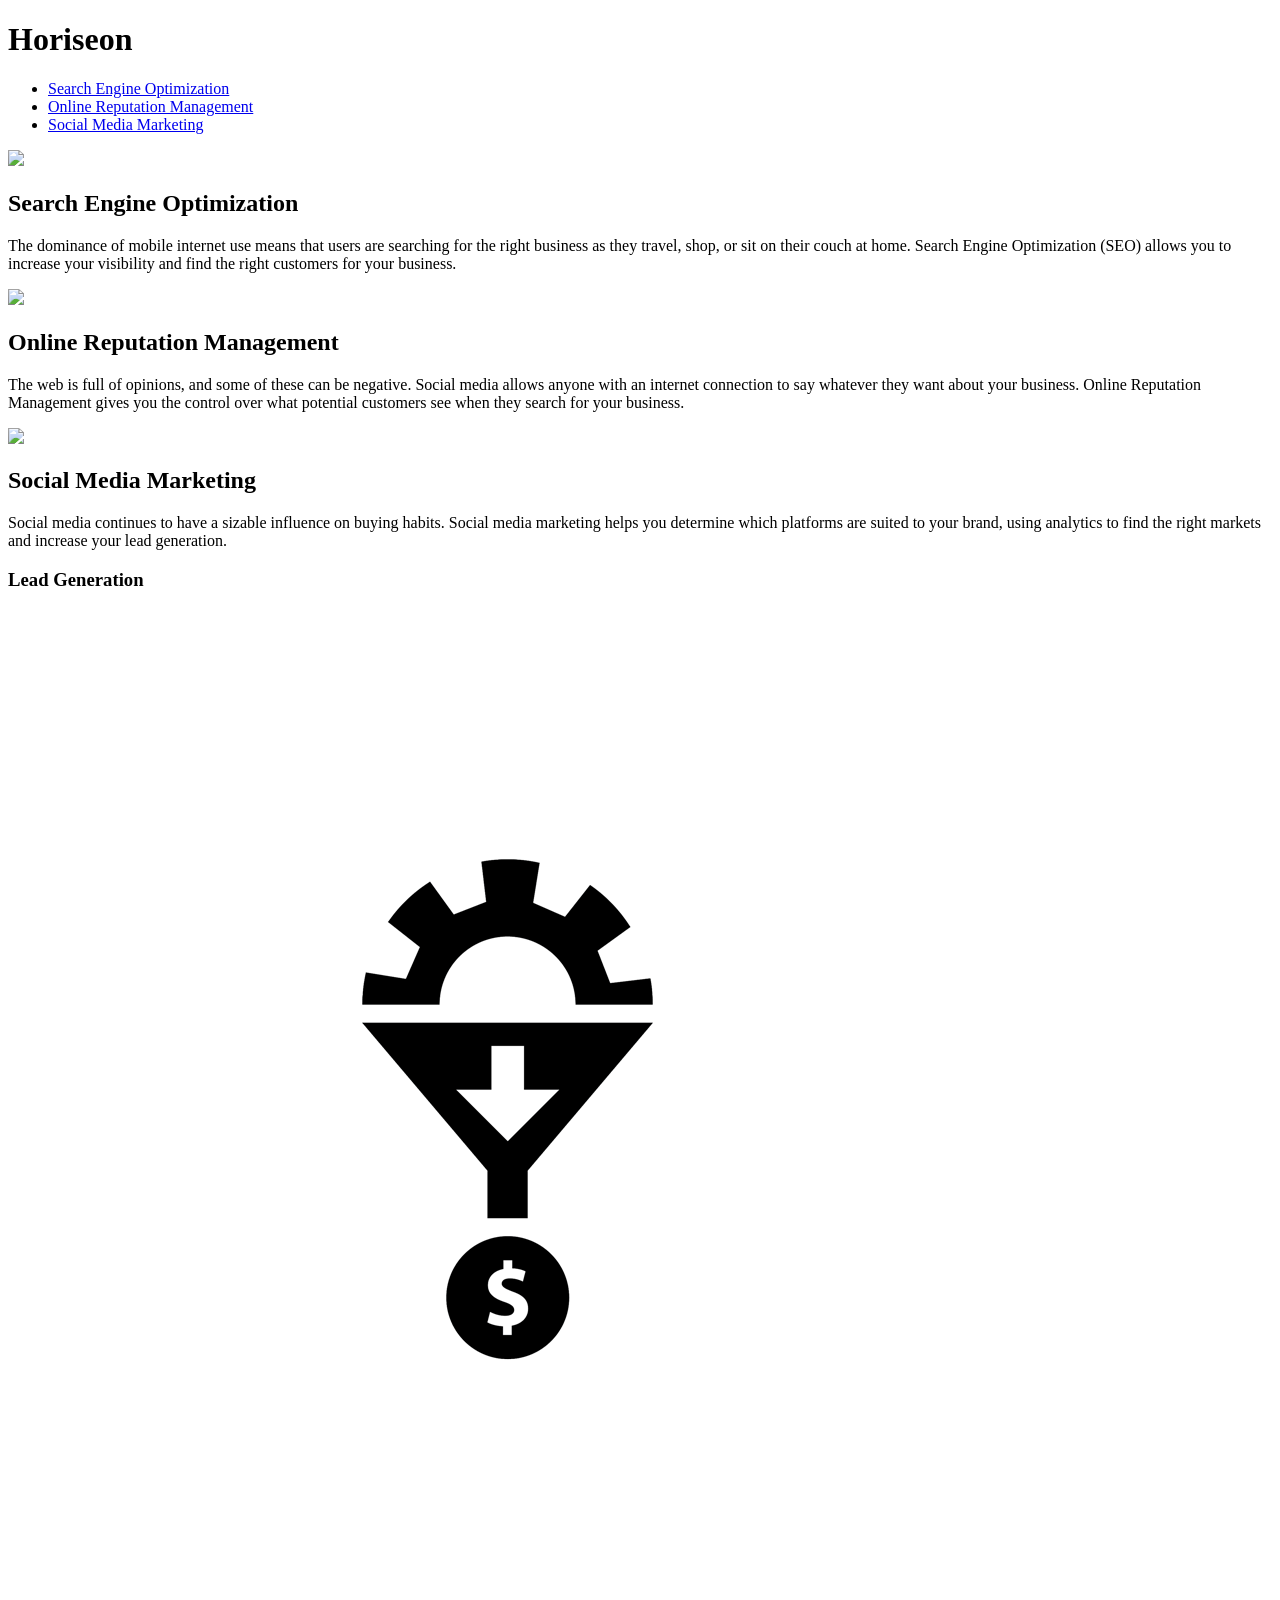
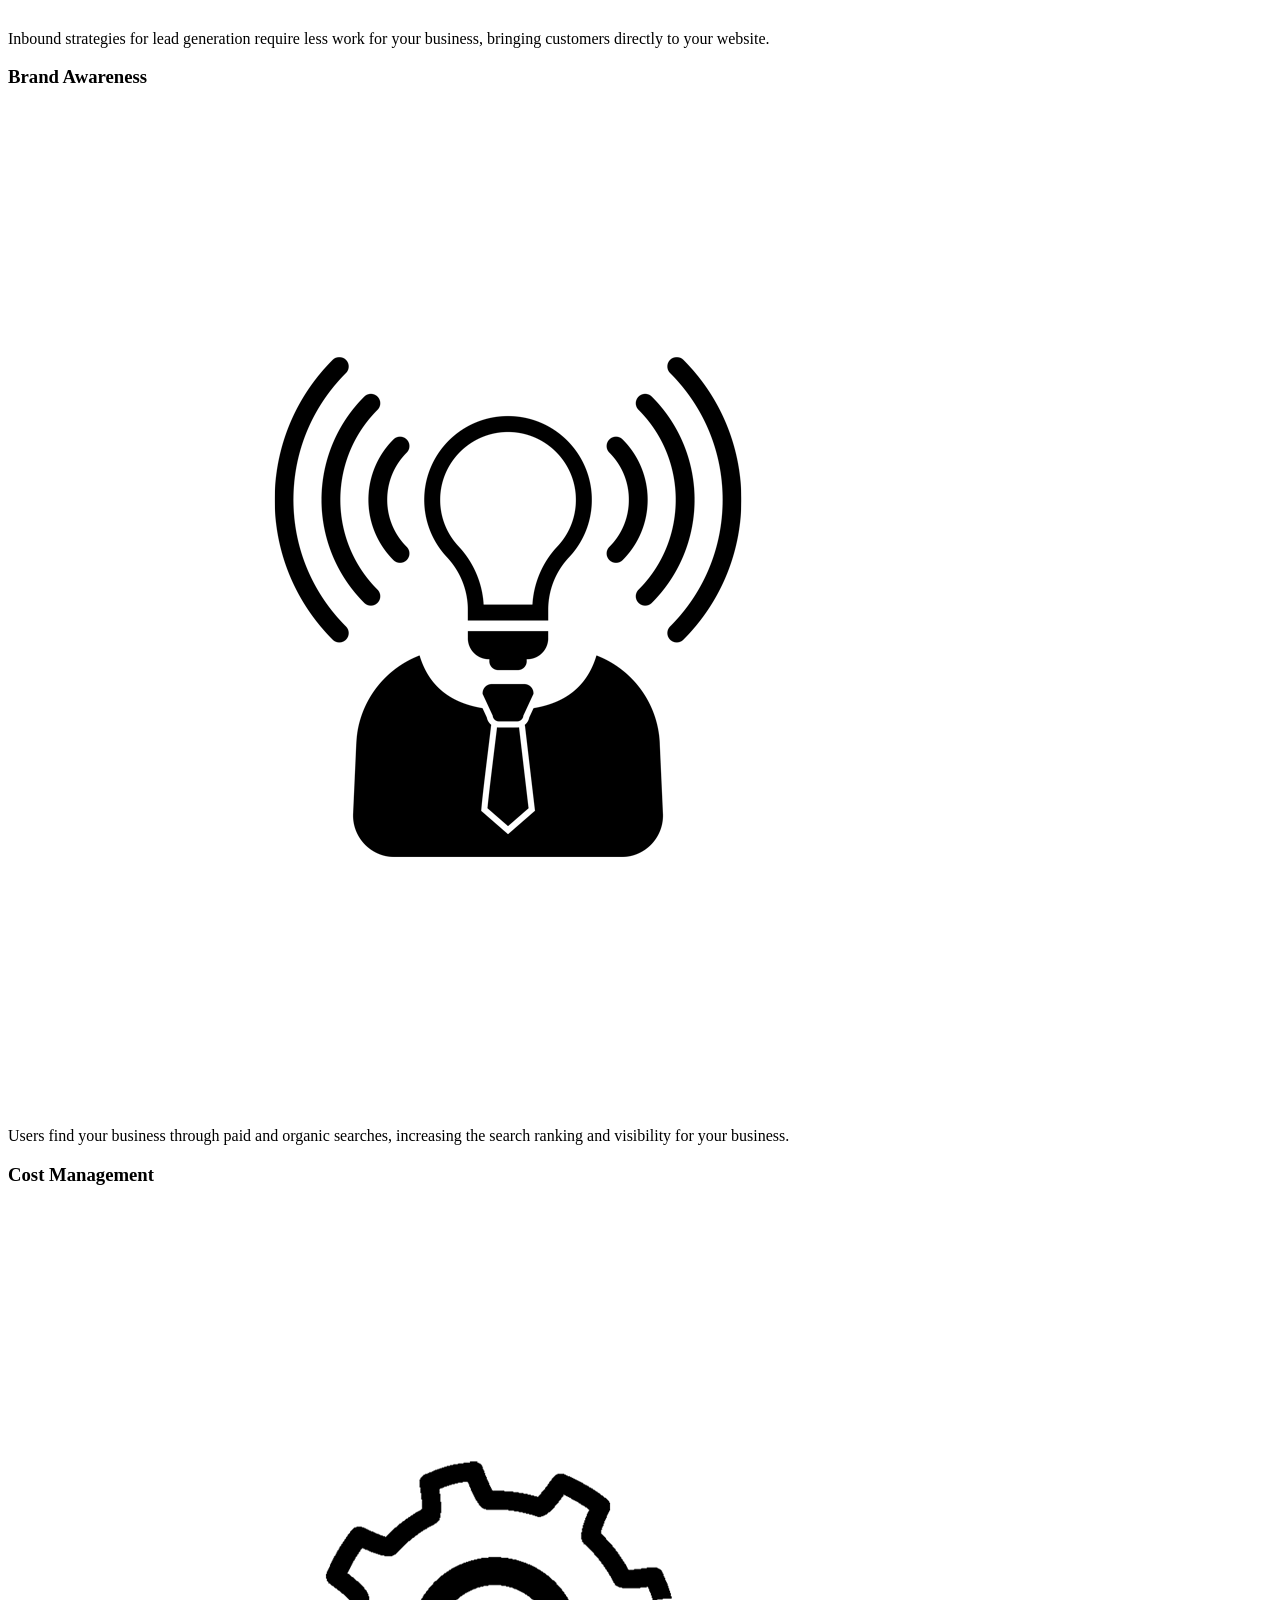
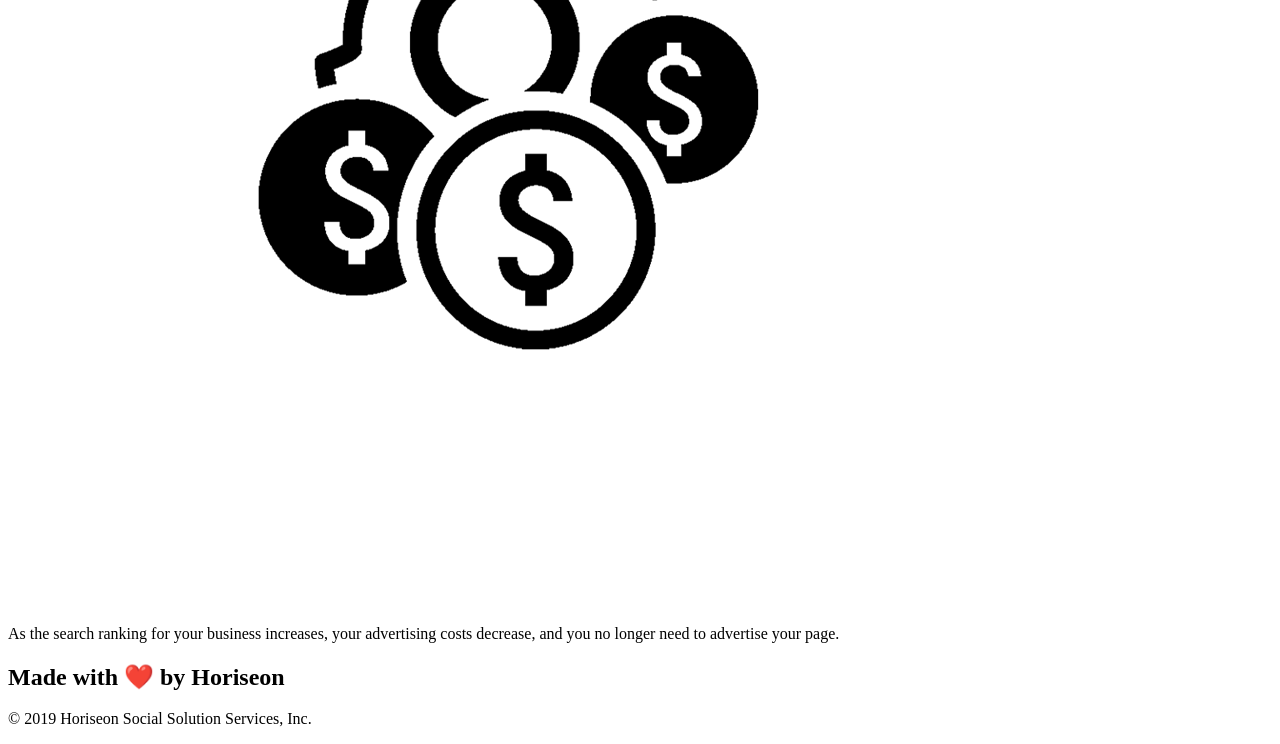
==== 02-Homework/Develop/index.html @ 05d1ed96 "Initial commit" ====
<!DOCTYPE html>
<html lang="en-us">

<head>
    <meta charset="UTF-8" />
    <link rel="stylesheet" href="./assets/css/style.css">
    <title>website</title>
</head>

<body>
    <div class="header">
        <h1>Hori<span class="seo">seo</span>n</h1>
        <div>
            <ul>
                <li>
                    <a href="#search-engine-optimization">Search Engine Optimization</a>
                </li>
                <li>
                    <a href="#online-reputation-management">Online Reputation Management</a>
                </li>
                <li>
                    <a href="#social-media-marketing">Social Media Marketing</a>
                </li>
            </ul>
        </div>
    </div>
    <div class="hero"></div>
    <div class="content">
        <div class="search-engine-optimization">
            <img src="./assets/images/search-engine-optimization.jpg" class="float-left" />
            <h2>Search Engine Optimization</h2>
            <p>
                The dominance of mobile internet use means that users are searching for the right business as they travel, shop, or sit on their couch at home. Search Engine Optimization (SEO) allows you to increase your visibility and find the right customers for your business.
            </p>
        </div>
        <div id="online-reputation-management" class="online-reputation-management">
            <img src="./assets/images/online-reputation-management.jpg" class="float-right" />
            <h2>Online Reputation Management</h2>
            <p>
                The web is full of opinions, and some of these can be negative. Social media allows anyone with an internet connection to say whatever they want about your business. Online Reputation Management gives you the control over what potential customers see when they search for your business.
            </p>
        </div>
        <div id="social-media-marketing" class="social-media-marketing">
            <img src="./assets/images/social-media-marketing.jpg" class="float-left" />
            <h2>Social Media Marketing</h2>
            <p>
                Social media continues to have a sizable influence on buying habits. Social media marketing helps you determine which platforms are suited to your brand, using analytics to find the right markets and increase your lead generation.
            </p>
        </div>
    </div>
    <div class="benefits">
        <div class="benefit-lead">
            <h3>Lead Generation</h3>
            <img src="./assets/images/lead-generation.png" />
            <p>
                Inbound strategies for lead generation require less work for your business, bringing customers directly to your website.
            </p>
        </div>
        <div class="benefit-brand">
            <h3>Brand Awareness</h3>
            <img src="./assets/images/brand-awareness.png" />
            <p>
                Users find your business through paid and organic searches, increasing the search ranking and visibility for your business.
            </p>
        </div>
        <div class="benefit-cost">
            <h3>Cost Management</h3>
            <img src="./assets/images/cost-management.png"></img>
            <p>
                As the search ranking for your business increases, your advertising costs decrease, and you no longer need to advertise your page.
            </p>
        </div>
    </div>
    <div class="footer">
        <h2>Made with ❤️️ by Horiseon</h2>
        <p>
            &copy; 2019 Horiseon Social Solution Services, Inc.
        </p>
    </div>
</body>

</html>
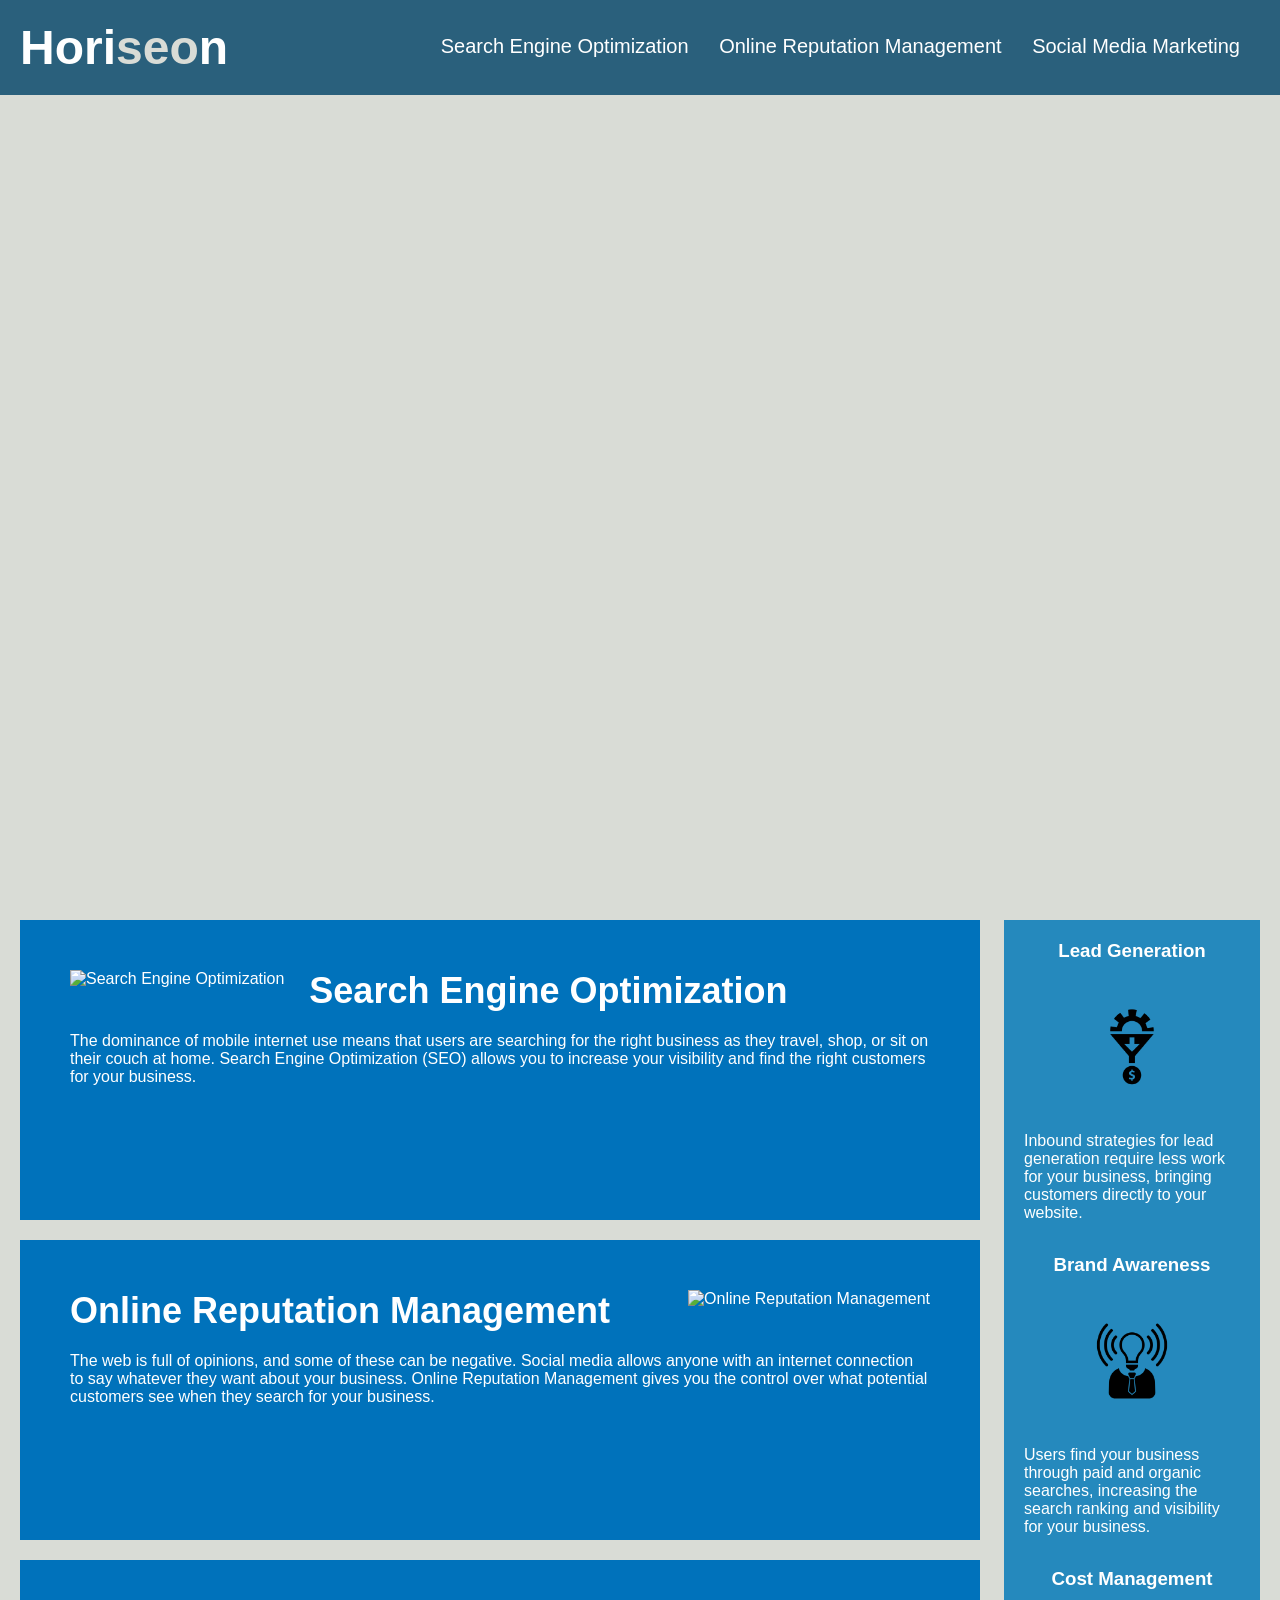
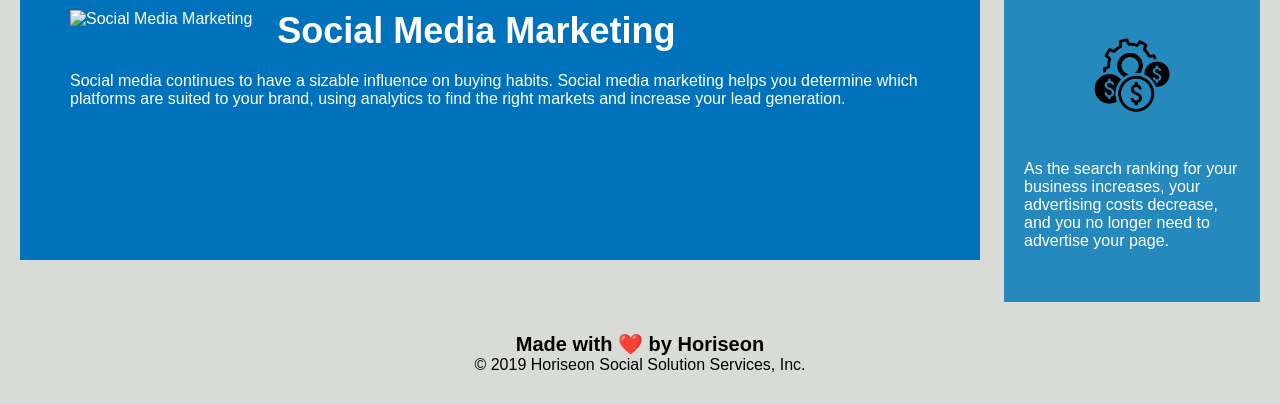
==== commit a9821bca: "refactor part 1" ====
--- a/02-Homework/Develop/index.html
+++ b/02-Homework/Develop/index.html
@@ -8,9 +8,9 @@
 </head>
 
 <body>
-    <div class="header">
+    <header>
         <h1>Hori<span class="seo">seo</span>n</h1>
-        <div>
+        <nav>
             <ul>
                 <li>
                     <a href="#search-engine-optimization">Search Engine Optimization</a>
@@ -22,61 +22,70 @@
                     <a href="#social-media-marketing">Social Media Marketing</a>
                 </li>
             </ul>
-        </div>
-    </div>
-    <div class="hero"></div>
-    <div class="content">
-        <div class="search-engine-optimization">
-            <img src="./assets/images/search-engine-optimization.jpg" class="float-left" />
+        </nav>
+    </header>
+    <figure class="hero"></figure>
+    <main class="content">
+        <section class="search-engine-optimization">
+            <img src="./assets/images/search-engine-optimization.jpg" class="float-left" alt="Search Engine Optimization"/>
             <h2>Search Engine Optimization</h2>
             <p>
-                The dominance of mobile internet use means that users are searching for the right business as they travel, shop, or sit on their couch at home. Search Engine Optimization (SEO) allows you to increase your visibility and find the right customers for your business.
+                The dominance of mobile internet use means that users are searching for the right business as they
+                travel, shop, or sit on their couch at home. Search Engine Optimization (SEO) allows you to increase
+                your visibility and find the right customers for your business.
             </p>
-        </div>
-        <div id="online-reputation-management" class="online-reputation-management">
-            <img src="./assets/images/online-reputation-management.jpg" class="float-right" />
+        </section>
+        <section class="online-reputation-management">
+            <img src="./assets/images/online-reputation-management.jpg" class="float-right" alt="Online Reputation Management"/>
             <h2>Online Reputation Management</h2>
             <p>
-                The web is full of opinions, and some of these can be negative. Social media allows anyone with an internet connection to say whatever they want about your business. Online Reputation Management gives you the control over what potential customers see when they search for your business.
+                The web is full of opinions, and some of these can be negative. Social media allows anyone with an
+                internet connection to say whatever they want about your business. Online Reputation Management gives
+                you the control over what potential customers see when they search for your business.
             </p>
-        </div>
-        <div id="social-media-marketing" class="social-media-marketing">
-            <img src="./assets/images/social-media-marketing.jpg" class="float-left" />
+        </section>
+        <section class="social-media-marketing">
+            <img src="./assets/images/social-media-marketing.jpg" class="float-left" alt="Social Media Marketing"/>
             <h2>Social Media Marketing</h2>
             <p>
-                Social media continues to have a sizable influence on buying habits. Social media marketing helps you determine which platforms are suited to your brand, using analytics to find the right markets and increase your lead generation.
+                Social media continues to have a sizable influence on buying habits. Social media marketing helps you
+                determine which platforms are suited to your brand, using analytics to find the right markets and
+                increase your lead generation.
             </p>
-        </div>
-    </div>
-    <div class="benefits">
-        <div class="benefit-lead">
+        </section>
+    </main>
+    <aside class="benefits">
+        <section class="benefit-lead">
             <h3>Lead Generation</h3>
-            <img src="./assets/images/lead-generation.png" />
+            <img src="./assets/images/lead-generation.png" alt="Lead Generation"/>
             <p>
-                Inbound strategies for lead generation require less work for your business, bringing customers directly to your website.
+                Inbound strategies for lead generation require less work for your business, bringing customers directly
+                to your website.
             </p>
-        </div>
-        <div class="benefit-brand">
+        </section>
+        <section class="benefit-brand">
             <h3>Brand Awareness</h3>
-            <img src="./assets/images/brand-awareness.png" />
+            <img src="./assets/images/brand-awareness.png" alt="Brand Awareness"/>
             <p>
-                Users find your business through paid and organic searches, increasing the search ranking and visibility for your business.
+                Users find your business through paid and organic searches, increasing the search ranking and visibility
+                for your business.
             </p>
-        </div>
-        <div class="benefit-cost">
+        </section>
+        <section class="benefit-cost">
             <h3>Cost Management</h3>
-            <img src="./assets/images/cost-management.png"></img>
+            <img src="./assets/images/cost-management.png" alt="Cost Management"/>
             <p>
-                As the search ranking for your business increases, your advertising costs decrease, and you no longer need to advertise your page.
+                As the search ranking for your business increases, your advertising costs decrease, and you no longer
+                need to advertise your page.
             </p>
-        </div>
-    </div>
-    <div class="footer">
+        </section>
+    </aside>
+    <footer>
         <h2>Made with ❤️️ by Horiseon</h2>
         <p>
             &copy; 2019 Horiseon Social Solution Services, Inc.
         </p>
-    </div>
+    </footer>
 </body>
 
 </html>
--- a/02-Homework/Develop/assets/css/style.css
+++ b/02-Homework/Develop/assets/css/style.css
@@ -0,0 +1,201 @@
+* {
+    box-sizing: border-box;
+    padding: 0;
+    margin: 0;
+}
+
+body {
+    background-color: #d9dcd6;
+}
+
+header {
+    padding: 20px;
+    font-family: 'Trebuchet MS', 'Lucida Sans Unicode', 'Lucida Grande', 'Lucida Sans', Arial, sans-serif;
+    background-color: #2a607c;
+    color: #ffffff;
+}
+
+header h1 {
+    display: inline-block;
+    font-size: 48px;
+}
+
+.seo {
+    color: #d9dcd6;
+}
+
+nav {
+    padding-top: 15px;
+    margin-right: 20px;
+    float: right;
+    font-family: 'Gill Sans', 'Gill Sans MT', Calibri, 'Trebuchet MS', sans-serif;
+    font-size: 20px;
+}
+
+ul {
+    list-style-type: none;
+}
+
+li {
+    display: inline-block;
+    margin-left: 25px;
+}
+
+a {
+    color: #ffffff;
+    text-decoration: none;
+}
+
+p {
+    font-size: 16px;
+}
+
+.hero {
+    height: 800px;
+    width: 100%;
+    margin-bottom: 25px;
+    background-image: url("../images/digital-marketing-meeting.jpg");
+    background-size: cover;
+    background-position: center;
+}
+
+.float-left {
+    float: left;
+    margin-right: 25px;
+}
+
+.float-right {
+    float: right;
+    margin-left: 25px;
+}
+
+main {
+    width: 75%;
+    display: inline-block;
+    margin-left: 20px;
+}
+
+.search-engine-optimization {
+    margin-bottom: 20px;
+    padding: 50px;
+    height: 300px;
+    font-family: 'Gill Sans', 'Gill Sans MT', Calibri, 'Trebuchet MS', sans-serif;
+    background-color: #0072bb;
+    color: #ffffff;
+}
+
+.search-engine-optimization img {
+    max-height: 200px;
+}
+
+.search-engine-optimization h2 {
+    margin-bottom: 20px;
+    font-size: 36px;
+}
+
+.online-reputation-management {
+    margin-bottom: 20px;
+    padding: 50px;
+    height: 300px;
+    font-family: 'Gill Sans', 'Gill Sans MT', Calibri, 'Trebuchet MS', sans-serif;
+    background-color: #0072bb;
+    color: #ffffff;
+}
+
+.online-reputation-management img {
+    max-height: 200px;
+}
+
+.online-reputation-management h2 {
+    margin-bottom: 20px;
+    font-size: 36px;
+}
+
+.social-media-marketing {
+    margin-bottom: 20px;
+    padding: 50px;
+    height: 300px;
+    font-family: 'Gill Sans', 'Gill Sans MT', Calibri, 'Trebuchet MS', sans-serif;
+    background-color: #0072bb;
+    color: #ffffff;
+}
+
+.social-media-marketing img {
+    max-height: 200px;
+}
+
+.social-media-marketing h2 {
+    margin-bottom: 20px;
+    font-size: 36px;
+}
+
+.benefits {
+    margin-right: 20px;
+    padding: 20px;
+    clear: both;
+    float: right;
+    width: 20%;
+    height: 100%;
+    font-family: 'Gill Sans', 'Gill Sans MT', Calibri, 'Trebuchet MS', sans-serif;
+    background-color: #2589bd;
+}
+
+.benefit-lead {
+    margin-bottom: 32px;
+    color: #ffffff;
+}
+
+.benefit-lead h3 {
+    margin-bottom: 10px;
+    text-align: center;
+}
+
+
+.benefit-brand {
+    margin-bottom: 32px;
+    color: #ffffff;
+}
+
+.benefit-brand h3 {
+    margin-bottom: 10px;
+    text-align: center;
+}
+
+.benefit-cost {
+    margin-bottom: 32px;
+    color: #ffffff;
+}
+
+.benefit-cost h3 {
+    margin-bottom: 10px;
+    text-align: center;
+}
+
+.benefit-lead img {
+    display: block;
+    margin: 10px auto;
+    max-width: 150px;
+}
+
+.benefit-brand img {
+    display: block;
+    margin: 10px auto;
+    max-width: 150px;
+}
+
+.benefit-cost img {
+    display: block;
+    margin: 10px auto;
+    max-width: 150px;
+}
+
+footer {
+    padding: 30px;
+    clear: both;
+    font-family: 'Trebuchet MS', 'Lucida Sans Unicode', 'Lucida Grande', 'Lucida Sans', Arial, sans-serif;
+    text-align: center;
+}
+
+footer h2 {
+    font-size: 20px;
+}
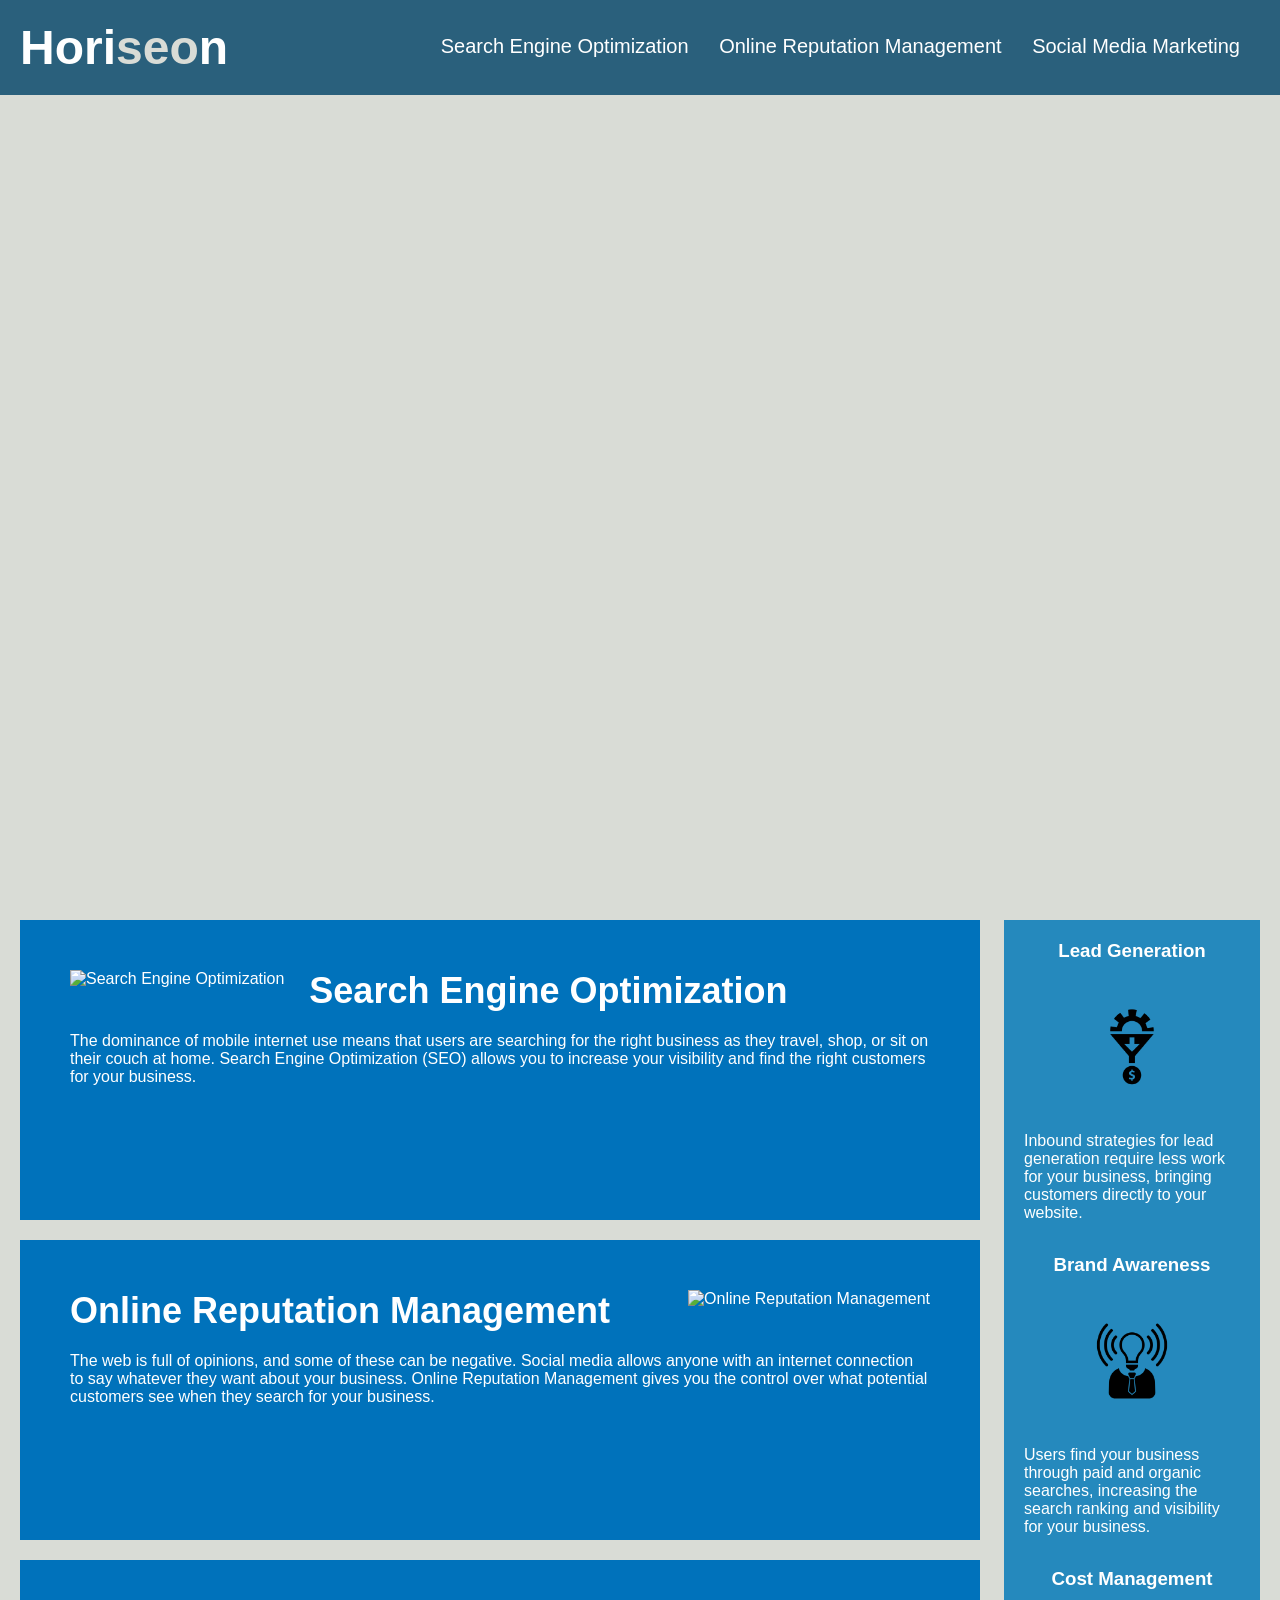
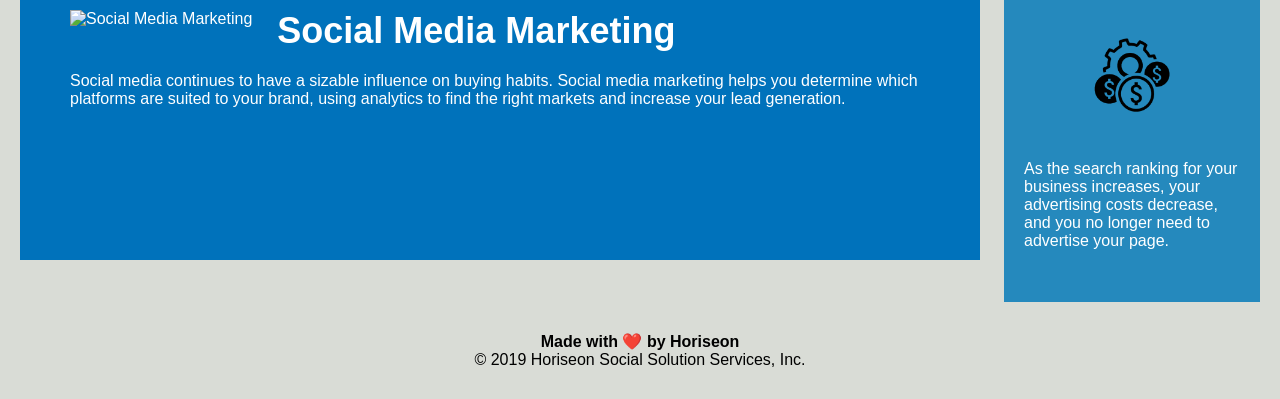
==== commit a7c92beb: "removed *important folder" ====
--- a/02-Homework/Develop/index.html
+++ b/02-Homework/Develop/index.html
@@ -4,7 +4,7 @@
 <head>
     <meta charset="UTF-8" />
     <link rel="stylesheet" href="./assets/css/style.css">
-    <title>website</title>
+    <title>Horiseon - Social Solution Services</title>
 </head>
 
 <body>
@@ -24,9 +24,9 @@
             </ul>
         </nav>
     </header>
-    <figure class="hero"></figure>
-    <main class="content">
-        <section class="search-engine-optimization">
+    <figure></figure>
+    <content>
+        <section id="search-engine-optimization">
             <img src="./assets/images/search-engine-optimization.jpg" class="float-left" alt="Search Engine Optimization"/>
             <h2>Search Engine Optimization</h2>
             <p>
@@ -35,7 +35,7 @@
                 your visibility and find the right customers for your business.
             </p>
         </section>
-        <section class="online-reputation-management">
+        <section id="online-reputation-management">
             <img src="./assets/images/online-reputation-management.jpg" class="float-right" alt="Online Reputation Management"/>
             <h2>Online Reputation Management</h2>
             <p>
@@ -44,7 +44,7 @@
                 you the control over what potential customers see when they search for your business.
             </p>
         </section>
-        <section class="social-media-marketing">
+        <section id="social-media-marketing">
             <img src="./assets/images/social-media-marketing.jpg" class="float-left" alt="Social Media Marketing"/>
             <h2>Social Media Marketing</h2>
             <p>
@@ -53,9 +53,9 @@
                 increase your lead generation.
             </p>
         </section>
-    </main>
-    <aside class="benefits">
-        <section class="benefit-lead">
+    </content>
+    <aside>
+        <section id="lead-generation">
             <h3>Lead Generation</h3>
             <img src="./assets/images/lead-generation.png" alt="Lead Generation"/>
             <p>
@@ -63,7 +63,7 @@
                 to your website.
             </p>
         </section>
-        <section class="benefit-brand">
+        <section id="brand-awareness">
             <h3>Brand Awareness</h3>
             <img src="./assets/images/brand-awareness.png" alt="Brand Awareness"/>
             <p>
@@ -71,7 +71,7 @@
                 for your business.
             </p>
         </section>
-        <section class="benefit-cost">
+        <section id="cost-management">
             <h3>Cost Management</h3>
             <img src="./assets/images/cost-management.png" alt="Cost Management"/>
             <p>
@@ -81,7 +81,7 @@
         </section>
     </aside>
     <footer>
-        <h2>Made with ❤️️ by Horiseon</h2>
+        <h4>Made with ❤️️ by Horiseon</h4>
         <p>
             &copy; 2019 Horiseon Social Solution Services, Inc.
         </p>
--- a/02-Homework/Develop/assets/css/style.css
+++ b/02-Homework/Develop/assets/css/style.css
@@ -50,7 +50,7 @@
     font-size: 16px;
 }
 
-.hero {
+figure {
     height: 800px;
     width: 100%;
     margin-bottom: 25px;
@@ -69,13 +69,13 @@
     margin-left: 25px;
 }
 
-main {
+content {
     width: 75%;
     display: inline-block;
     margin-left: 20px;
 }
 
-.search-engine-optimization {
+content section {
     margin-bottom: 20px;
     padding: 50px;
     height: 300px;
@@ -84,52 +84,16 @@
     color: #ffffff;
 }
 
-.search-engine-optimization img {
+content img {
     max-height: 200px;
 }
 
-.search-engine-optimization h2 {
+content h2 {
     margin-bottom: 20px;
     font-size: 36px;
 }
 
-.online-reputation-management {
-    margin-bottom: 20px;
-    padding: 50px;
-    height: 300px;
-    font-family: 'Gill Sans', 'Gill Sans MT', Calibri, 'Trebuchet MS', sans-serif;
-    background-color: #0072bb;
-    color: #ffffff;
-}
-
-.online-reputation-management img {
-    max-height: 200px;
-}
-
-.online-reputation-management h2 {
-    margin-bottom: 20px;
-    font-size: 36px;
-}
-
-.social-media-marketing {
-    margin-bottom: 20px;
-    padding: 50px;
-    height: 300px;
-    font-family: 'Gill Sans', 'Gill Sans MT', Calibri, 'Trebuchet MS', sans-serif;
-    background-color: #0072bb;
-    color: #ffffff;
-}
-
-.social-media-marketing img {
-    max-height: 200px;
-}
-
-.social-media-marketing h2 {
-    margin-bottom: 20px;
-    font-size: 36px;
-}
-
-.benefits {
+aside {
     margin-right: 20px;
     padding: 20px;
     clear: both;
@@ -140,50 +104,17 @@
     background-color: #2589bd;
 }
 
-.benefit-lead {
+aside section {
     margin-bottom: 32px;
     color: #ffffff;
 }
 
-.benefit-lead h3 {
+aside h3 {
     margin-bottom: 10px;
     text-align: center;
 }
 
-
-.benefit-brand {
-    margin-bottom: 32px;
-    color: #ffffff;
-}
-
-.benefit-brand h3 {
-    margin-bottom: 10px;
-    text-align: center;
-}
-
-.benefit-cost {
-    margin-bottom: 32px;
-    color: #ffffff;
-}
-
-.benefit-cost h3 {
-    margin-bottom: 10px;
-    text-align: center;
-}
-
-.benefit-lead img {
-    display: block;
-    margin: 10px auto;
-    max-width: 150px;
-}
-
-.benefit-brand img {
-    display: block;
-    margin: 10px auto;
-    max-width: 150px;
-}
-
-.benefit-cost img {
+aside img {
     display: block;
     margin: 10px auto;
     max-width: 150px;
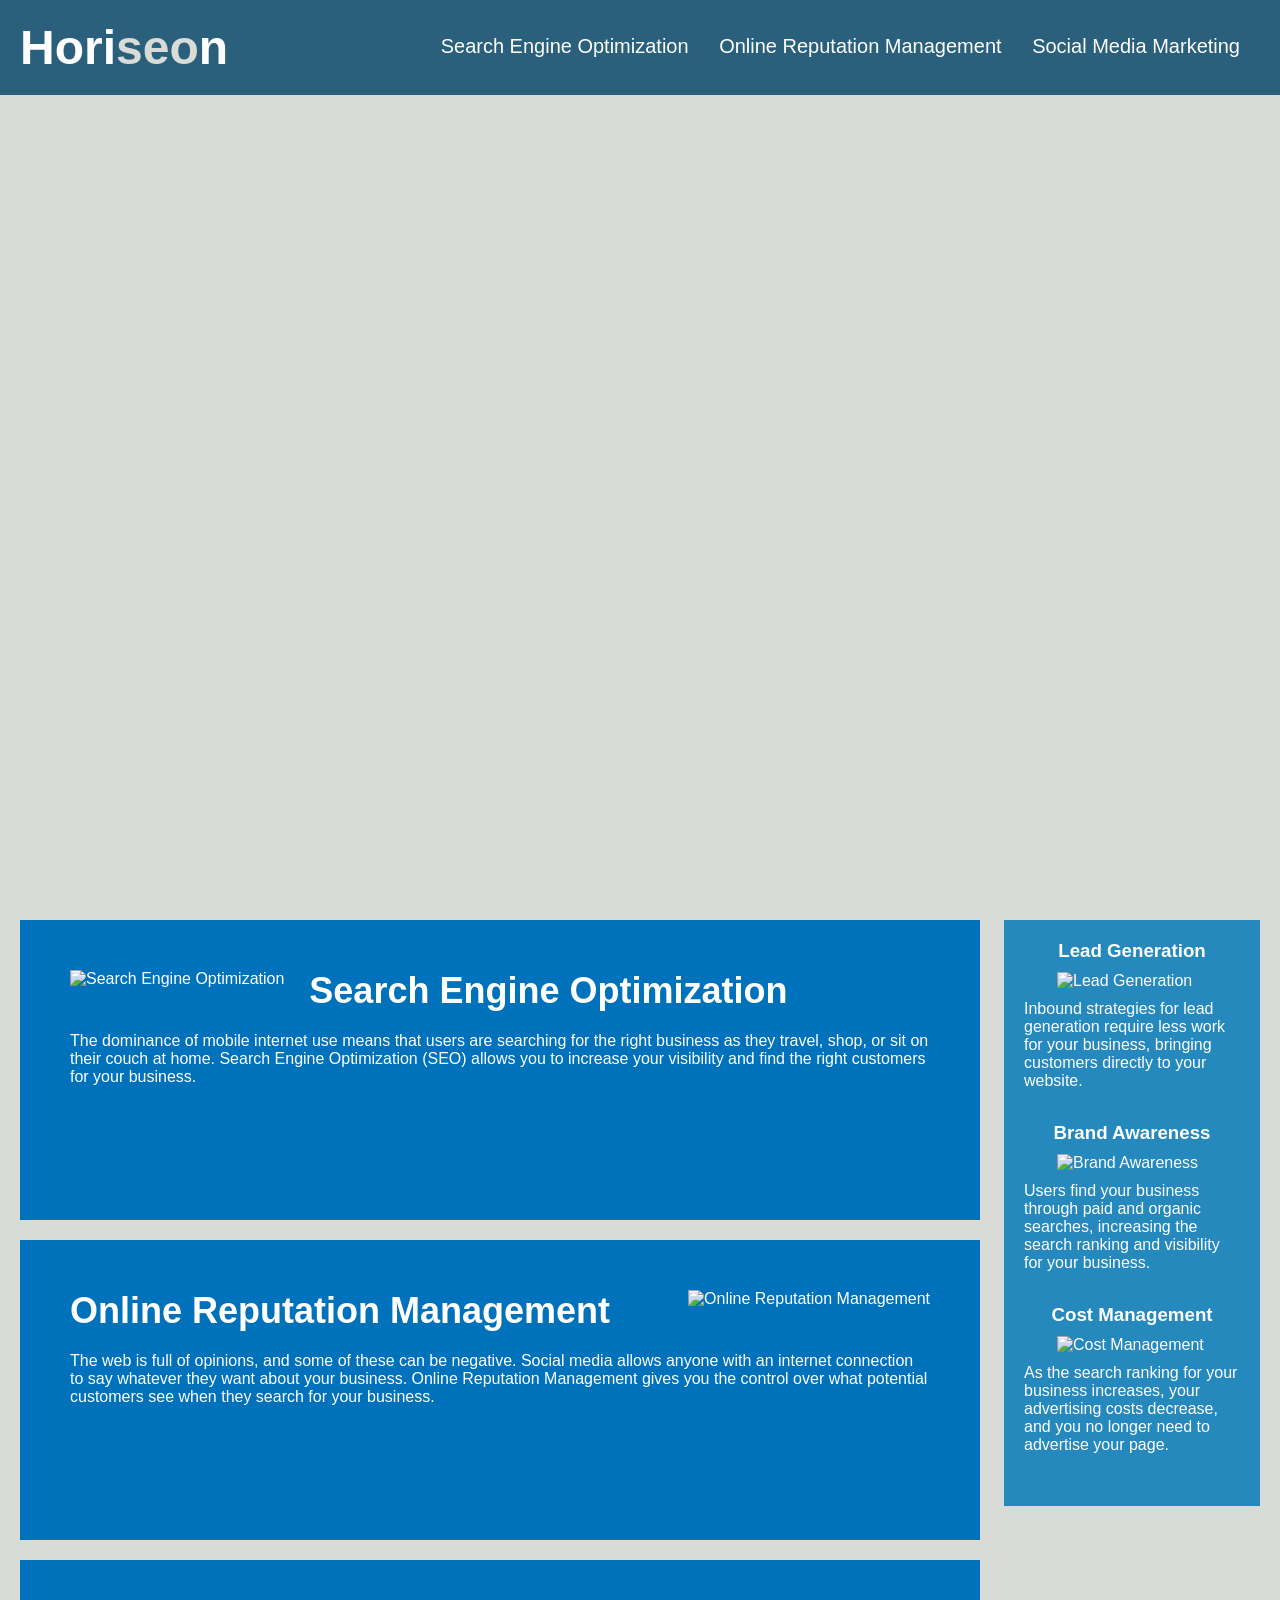
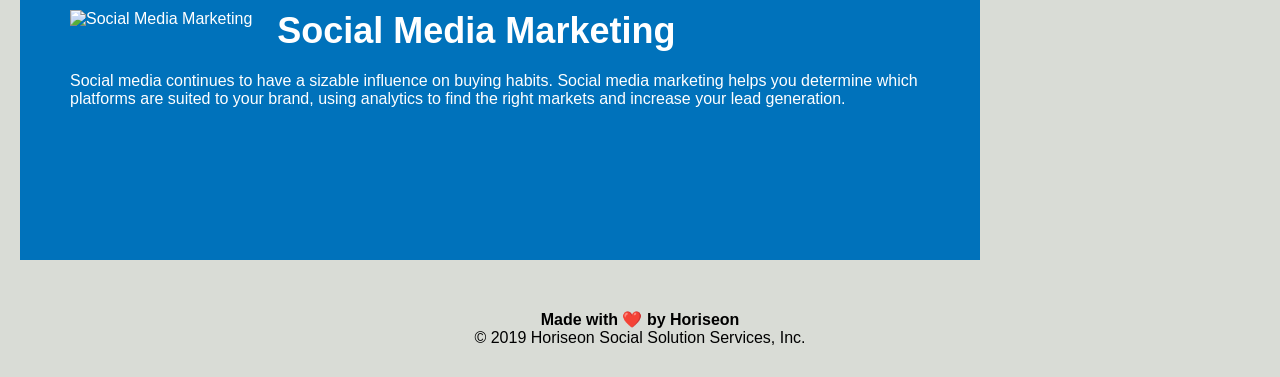
==== commit 27bf2df6: "More formatting updates to the readme" ====
--- a/02-Homework/Develop/index.html
+++ b/02-Homework/Develop/index.html
@@ -4,7 +4,7 @@
 <head>
     <meta charset="UTF-8" />
     <link rel="stylesheet" href="./assets/css/style.css">
-    <title>Horiseon - Social Solution Services</title>
+    <title>Horiseon: Social Solution Services</title>
 </head>
 
 <body>
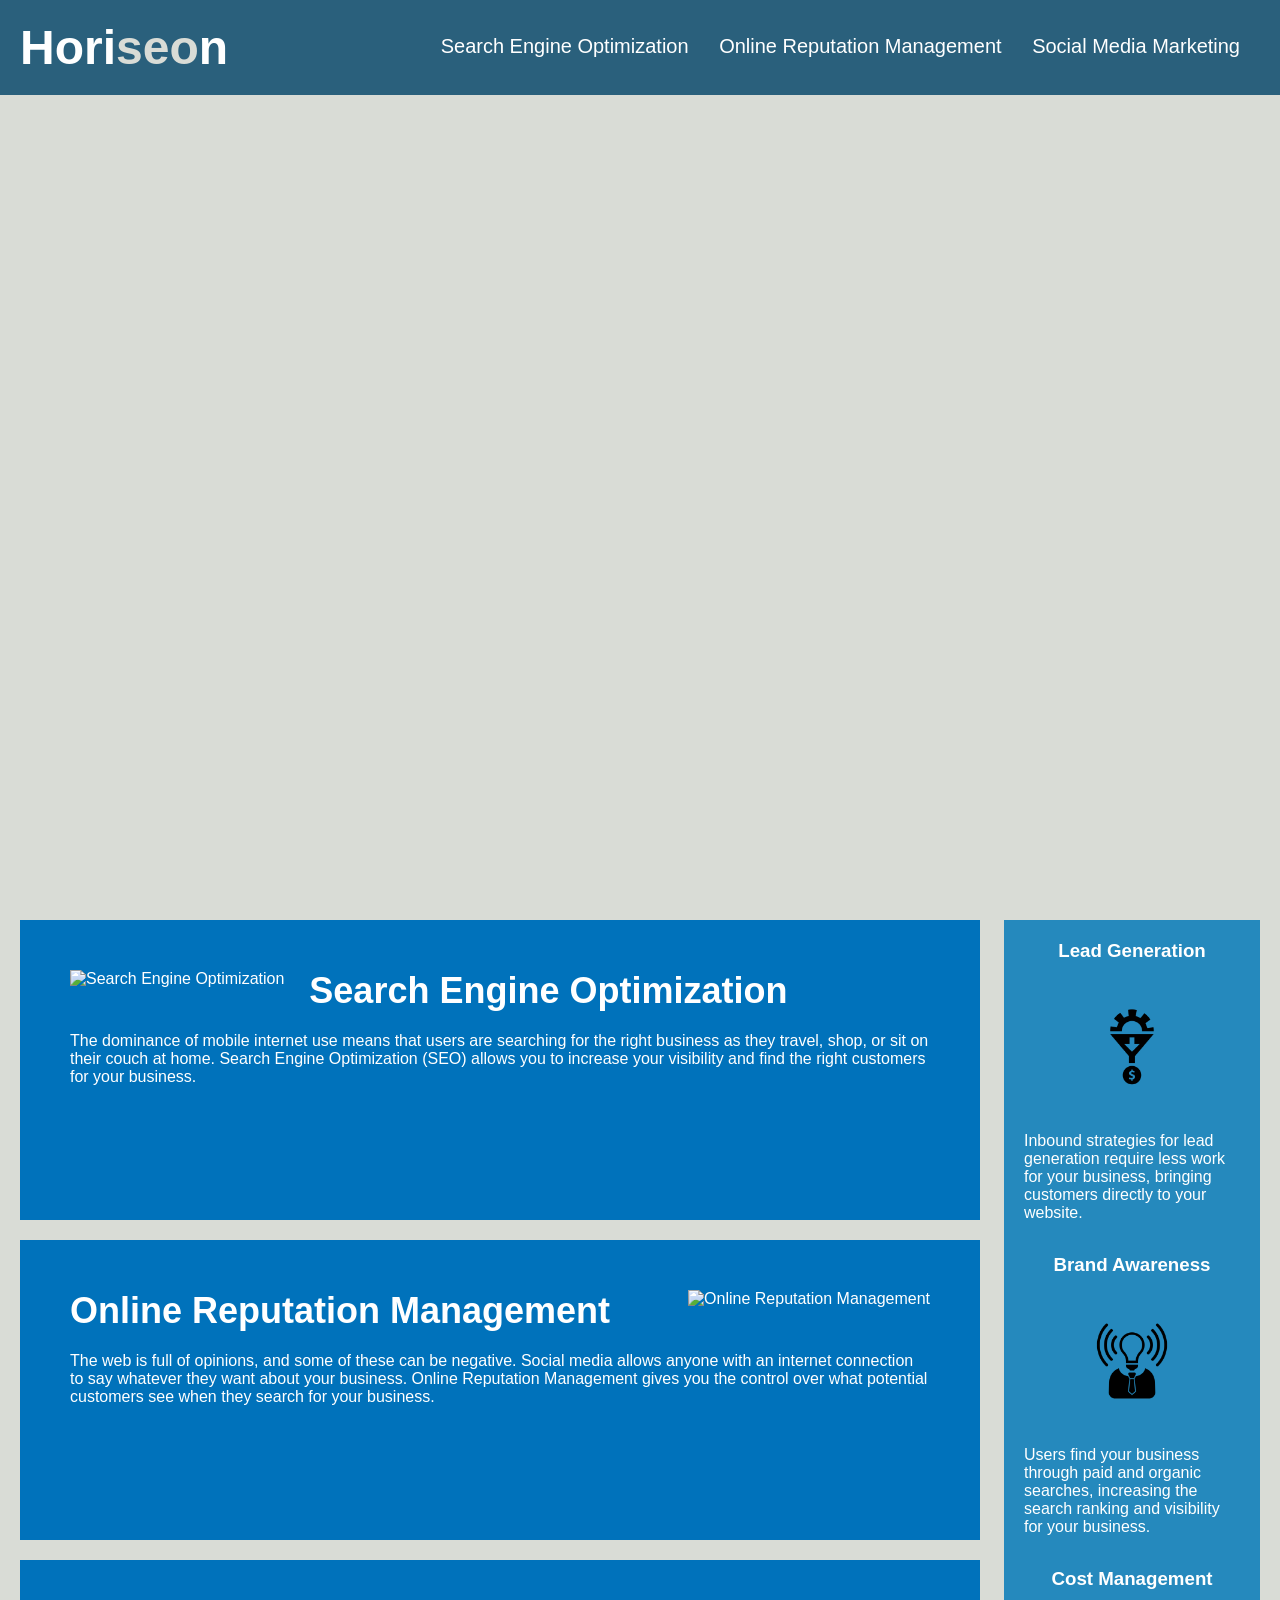
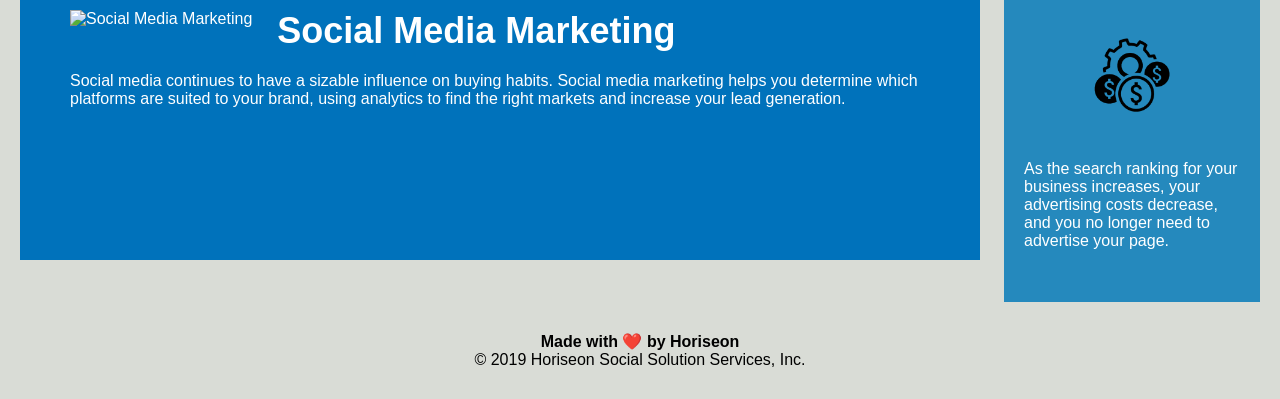
==== commit 711f34c3: "Added comments to css and html, re-added missing image folder" ====
--- a/02-Homework/Develop/index.html
+++ b/02-Homework/Develop/index.html
@@ -3,13 +3,18 @@
 
 <head>
     <meta charset="UTF-8" />
+    <title>Horiseon: Social Solution Services</title>
     <link rel="stylesheet" href="./assets/css/style.css">
-    <title>Horiseon: Social Solution Services</title>
 </head>
 
+<!--Body-->
 <body>
     <header>
+
+        <!--Header separated with specific coloring-->
         <h1>Hori<span class="seo">seo</span>n</h1>
+
+        <!--Header navigation-->
         <nav>
             <ul>
                 <li>
@@ -24,8 +29,14 @@
             </ul>
         </nav>
     </header>
+
+    <!--Background image-->
     <figure></figure>
+
+    <!--Content-->
     <content>
+
+        <!--Search engine optimization section-->
         <section id="search-engine-optimization">
             <img src="./assets/images/search-engine-optimization.jpg" class="float-left" alt="Search Engine Optimization"/>
             <h2>Search Engine Optimization</h2>
@@ -35,6 +46,8 @@
                 your visibility and find the right customers for your business.
             </p>
         </section>
+
+        <!--Online reputation management section-->
         <section id="online-reputation-management">
             <img src="./assets/images/online-reputation-management.jpg" class="float-right" alt="Online Reputation Management"/>
             <h2>Online Reputation Management</h2>
@@ -44,6 +57,8 @@
                 you the control over what potential customers see when they search for your business.
             </p>
         </section>
+
+        <!--Social media marketing section-->
         <section id="social-media-marketing">
             <img src="./assets/images/social-media-marketing.jpg" class="float-left" alt="Social Media Marketing"/>
             <h2>Social Media Marketing</h2>
@@ -54,7 +69,11 @@
             </p>
         </section>
     </content>
+
+    <!--Aside-->
     <aside>
+
+        <!--Lead generation section-->
         <section id="lead-generation">
             <h3>Lead Generation</h3>
             <img src="./assets/images/lead-generation.png" alt="Lead Generation"/>
@@ -63,6 +82,8 @@
                 to your website.
             </p>
         </section>
+
+        <!--Brand awareness section-->
         <section id="brand-awareness">
             <h3>Brand Awareness</h3>
             <img src="./assets/images/brand-awareness.png" alt="Brand Awareness"/>
@@ -71,6 +92,8 @@
                 for your business.
             </p>
         </section>
+
+        <!--Cost management section-->
         <section id="cost-management">
             <h3>Cost Management</h3>
             <img src="./assets/images/cost-management.png" alt="Cost Management"/>
@@ -80,6 +103,8 @@
             </p>
         </section>
     </aside>
+
+    <!--Footer-->
     <footer>
         <h4>Made with ❤️️ by Horiseon</h4>
         <p>
--- a/02-Homework/Develop/assets/css/style.css
+++ b/02-Homework/Develop/assets/css/style.css
@@ -4,26 +4,27 @@
     margin: 0;
 }
 
+/*Body*/
 body {
     background-color: #d9dcd6;
 }
 
+/*Header*/
 header {
     padding: 20px;
     font-family: 'Trebuchet MS', 'Lucida Sans Unicode', 'Lucida Grande', 'Lucida Sans', Arial, sans-serif;
     background-color: #2a607c;
     color: #ffffff;
 }
-
 header h1 {
     display: inline-block;
     font-size: 48px;
 }
-
 .seo {
     color: #d9dcd6;
 }
 
+/*Header Navigation*/
 nav {
     padding-top: 15px;
     margin-right: 20px;
@@ -31,25 +32,26 @@
     font-family: 'Gill Sans', 'Gill Sans MT', Calibri, 'Trebuchet MS', sans-serif;
     font-size: 20px;
 }
-
 ul {
     list-style-type: none;
 }
-
 li {
     display: inline-block;
     margin-left: 25px;
 }
 
+/*Links*/
 a {
     color: #ffffff;
     text-decoration: none;
 }
 
+/*Paragraph text*/
 p {
     font-size: 16px;
 }
 
+/*Background image*/
 figure {
     height: 800px;
     width: 100%;
@@ -59,22 +61,13 @@
     background-position: center;
 }
 
-.float-left {
-    float: left;
-    margin-right: 25px;
-}
-
-.float-right {
-    float: right;
-    margin-left: 25px;
-}
-
+/*Content*/
 content {
     width: 75%;
     display: inline-block;
     margin-left: 20px;
 }
-
+/*Content Sections*/
 content section {
     margin-bottom: 20px;
     padding: 50px;
@@ -83,16 +76,26 @@
     background-color: #0072bb;
     color: #ffffff;
 }
-
+/*Content images*/
 content img {
     max-height: 200px;
 }
-
+/*Content section images*/
+.float-left {
+    float: left;
+    margin-right: 25px;
+}
+.float-right {
+    float: right;
+    margin-left: 25px;
+}
+/*Content heading*/
 content h2 {
     margin-bottom: 20px;
     font-size: 36px;
 }
 
+/*Aside*/
 aside {
     margin-right: 20px;
     padding: 20px;
@@ -103,30 +106,31 @@
     font-family: 'Gill Sans', 'Gill Sans MT', Calibri, 'Trebuchet MS', sans-serif;
     background-color: #2589bd;
 }
-
+/*Aside sections*/
 aside section {
     margin-bottom: 32px;
     color: #ffffff;
 }
-
+/*Aside heading*/
 aside h3 {
     margin-bottom: 10px;
     text-align: center;
 }
-
+/*Aside images*/
 aside img {
     display: block;
     margin: 10px auto;
     max-width: 150px;
 }
 
+/*Footer*/
 footer {
     padding: 30px;
     clear: both;
     font-family: 'Trebuchet MS', 'Lucida Sans Unicode', 'Lucida Grande', 'Lucida Sans', Arial, sans-serif;
     text-align: center;
 }
-
+/*Footer heading*/
 footer h2 {
     font-size: 20px;
 }
